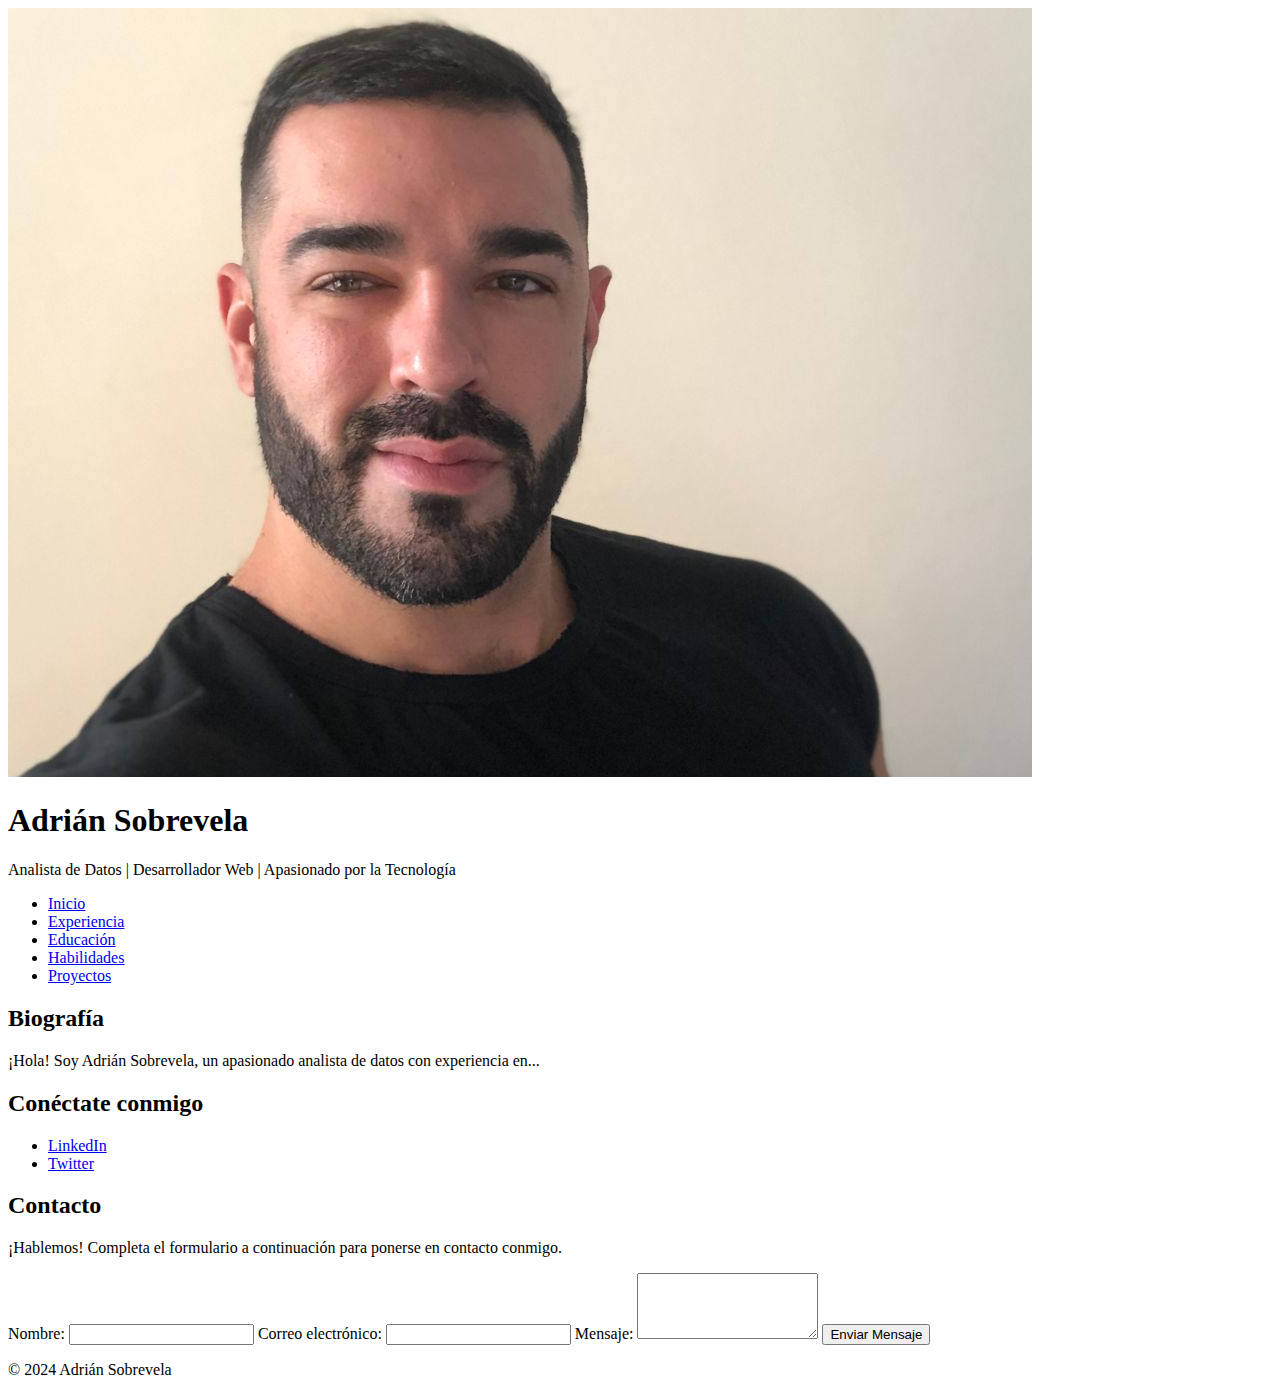
==== src/main/resources/static/index.html @ 98b31d5f "Funciona" ====
<!DOCTYPE html>
<html lang="es">
<head>
    <meta charset="UTF-8">
    <meta name="viewport" content="width=device-width, initial-scale=1.0">
    <link rel="stylesheet" href="/css/styles.css">
    <title>Perfil Adrián Sobrevela</title>
</head>
<body>

<header>
    <img src="images/adrian_foto.jpeg" alt="Tu Imagen de Perfil">
    <h1>Adrián Sobrevela</h1>
    <p>Analista de Datos | Desarrollador Web | Apasionado por la Tecnología</p>
    <nav>
        <ul>
            <li><a href="index.html">Inicio</a></li>
            <li><a href="templates/experiencia.html">Experiencia</a></li>
            <li><a href="educacion.html">Educación</a></li>
            <li><a href="habilidades.html">Habilidades</a></li>
            <li><a href="proyectos.html">Proyectos</a></li>
        </ul>
    </nav>
</header>

<section class="bio">
    <h2>Biografía</h2>
    <p>¡Hola! Soy Adrián Sobrevela, un apasionado analista de datos con experiencia en...</p>
</section>

<section class="redes-sociales">
    <h2>Conéctate conmigo</h2>
    <ul>
        <li><a href="https://www.linkedin.com/in/adrian-sobrevela-datanalyst-analistadedatos" target="_blank">LinkedIn</a></li>
        <li><a href="https://twitter.com/tu-usuario" target="_blank">Twitter</a></li>
        <!-- Agrega más enlaces según sea necesario -->
    </ul>
</section>

<section class="contacto">
    <h2>Contacto</h2>
    <p>¡Hablemos! Completa el formulario a continuación para ponerse en contacto conmigo.</p>
    <form action="procesar-formulario.php" method="POST">
        <label for="nombre">Nombre:</label>
        <input type="text" id="nombre" name="nombre" required>

        <label for="email">Correo electrónico:</label>
        <input type="email" id="email" name="email" required>

        <label for="mensaje">Mensaje:</label>
        <textarea id="mensaje" name="mensaje" rows="4" required></textarea>

        <button type="submit">Enviar Mensaje</button>
    </form>
</section>

<footer>
    <p>&copy; 2024 Adrián Sobrevela</p>
</footer>

</body>
</html>
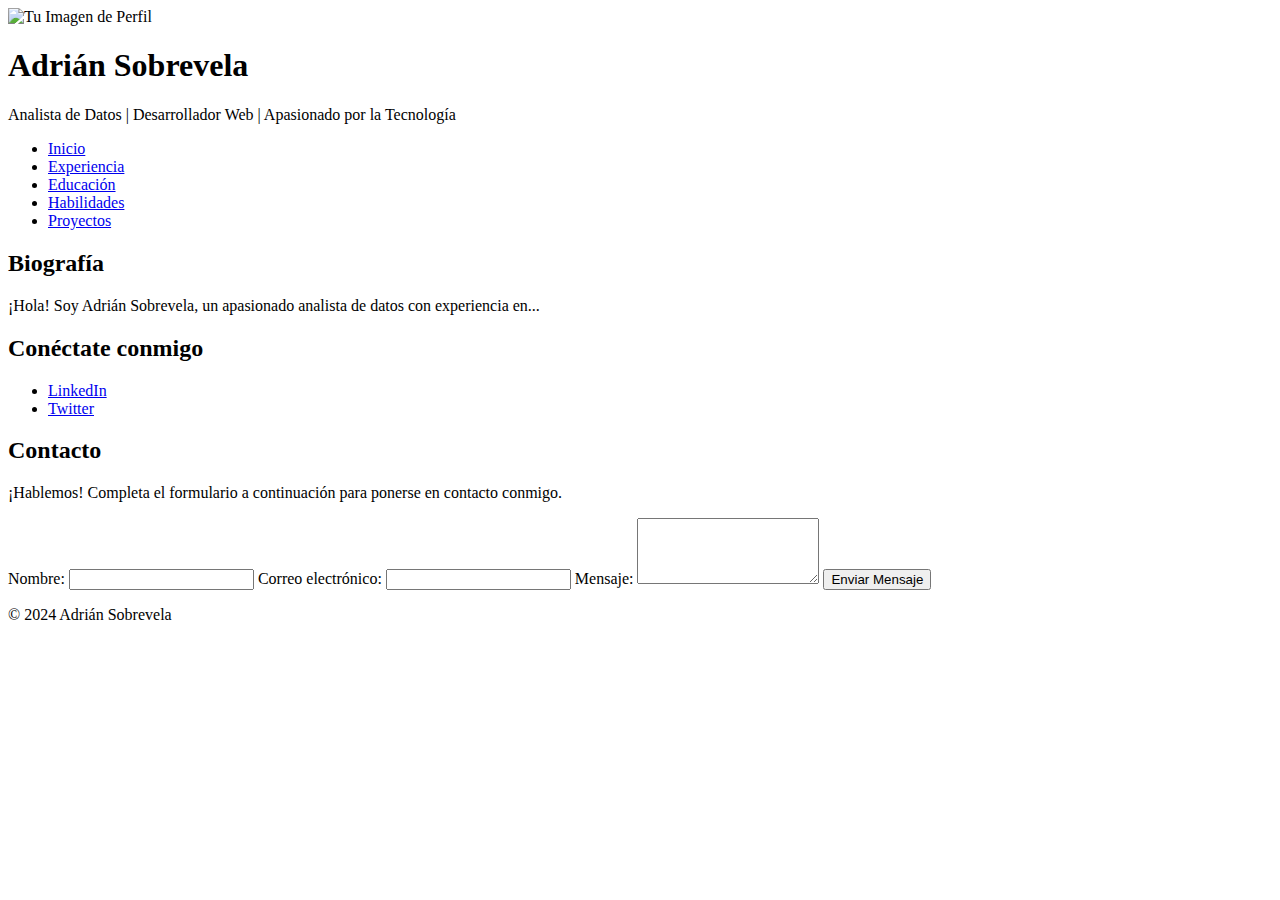
==== commit 6bed357f: "Mejorado Java y añadir manual de usuario" ====
--- a/src/main/resources/static/index.html
+++ b/src/main/resources/static/index.html
@@ -9,16 +9,16 @@
 <body>
 
 <header>
-    <img src="images/adrian_foto.jpeg" alt="Tu Imagen de Perfil">
+    <img src="/images/adrian_foto.jpeg" alt="Tu Imagen de Perfil">
     <h1>Adrián Sobrevela</h1>
     <p>Analista de Datos | Desarrollador Web | Apasionado por la Tecnología</p>
     <nav>
         <ul>
             <li><a href="index.html">Inicio</a></li>
             <li><a href="templates/experiencia.html">Experiencia</a></li>
-            <li><a href="educacion.html">Educación</a></li>
-            <li><a href="habilidades.html">Habilidades</a></li>
-            <li><a href="proyectos.html">Proyectos</a></li>
+            <li><a href="templates/educacion.html">Educación</a></li>
+            <li><a href="templates/habilidades.html">Habilidades</a></li>
+            <li><a href="templates/proyectos.html">Proyectos</a></li>
         </ul>
     </nav>
 </header>
@@ -40,7 +40,7 @@
 <section class="contacto">
     <h2>Contacto</h2>
     <p>¡Hablemos! Completa el formulario a continuación para ponerse en contacto conmigo.</p>
-    <form action="procesar-formulario.php" method="POST">
+    <form action="/procesar-formulario" method="POST">
         <label for="nombre">Nombre:</label>
         <input type="text" id="nombre" name="nombre" required>
 
@@ -59,4 +59,4 @@
 </footer>
 
 </body>
-</html>+</html>
